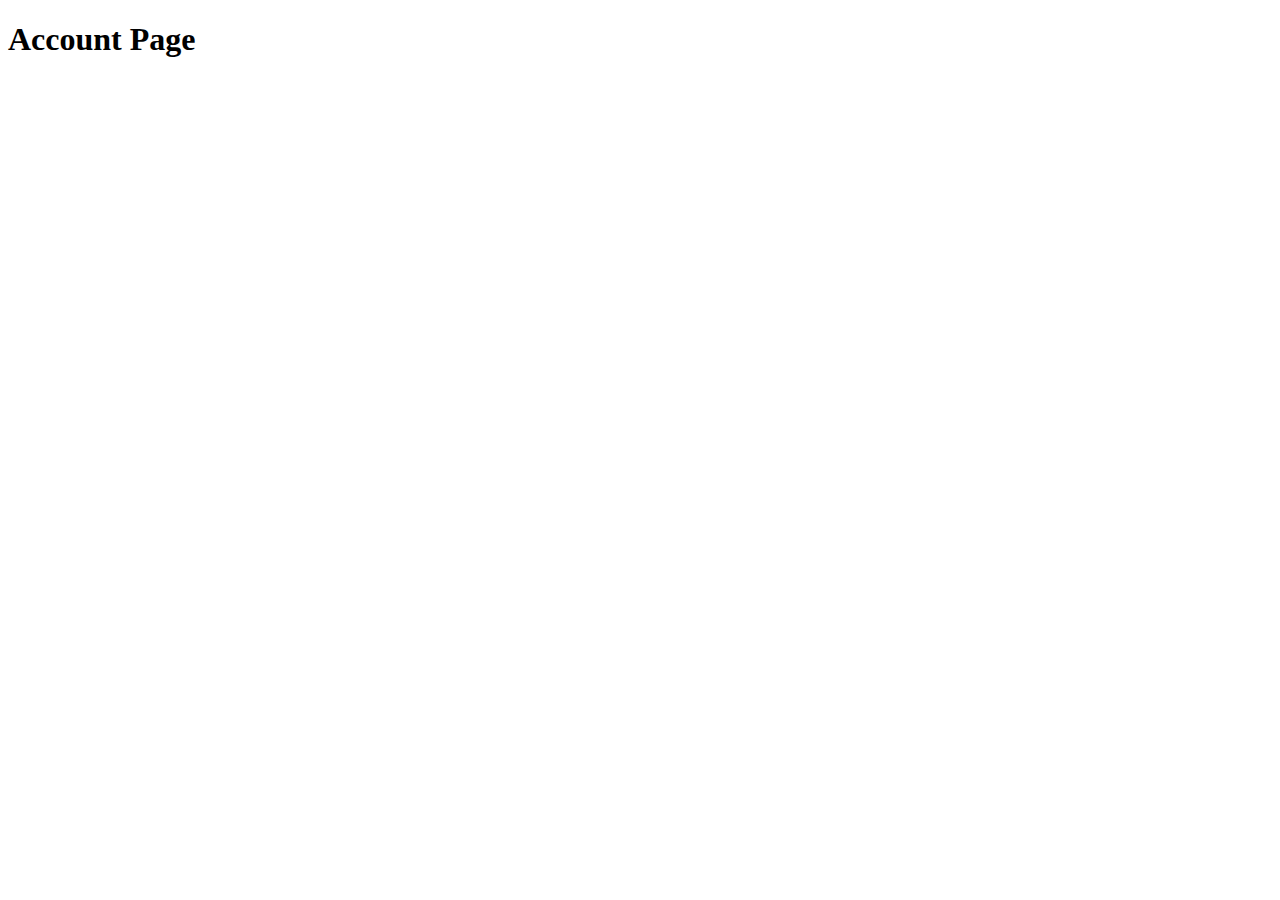
==== account.html @ 210d4b98 "added files for account page" ====
<!DOCTYPE html>
<html lang="en">
  <head>
    <meta charset="UTF-8" />
    <meta http-equiv="X-UA-Compatible" content="IE=edge" />
    <meta name="viewport" content="width=device-width, initial-scale=1.0" />
    <link rel="stylesheet" href="account.css" />
    <title>Multigram</title>
  </head>
  <body>
    <h1>Account Page</h1>

    <script src="account.js"></script>
  </body>
</html>
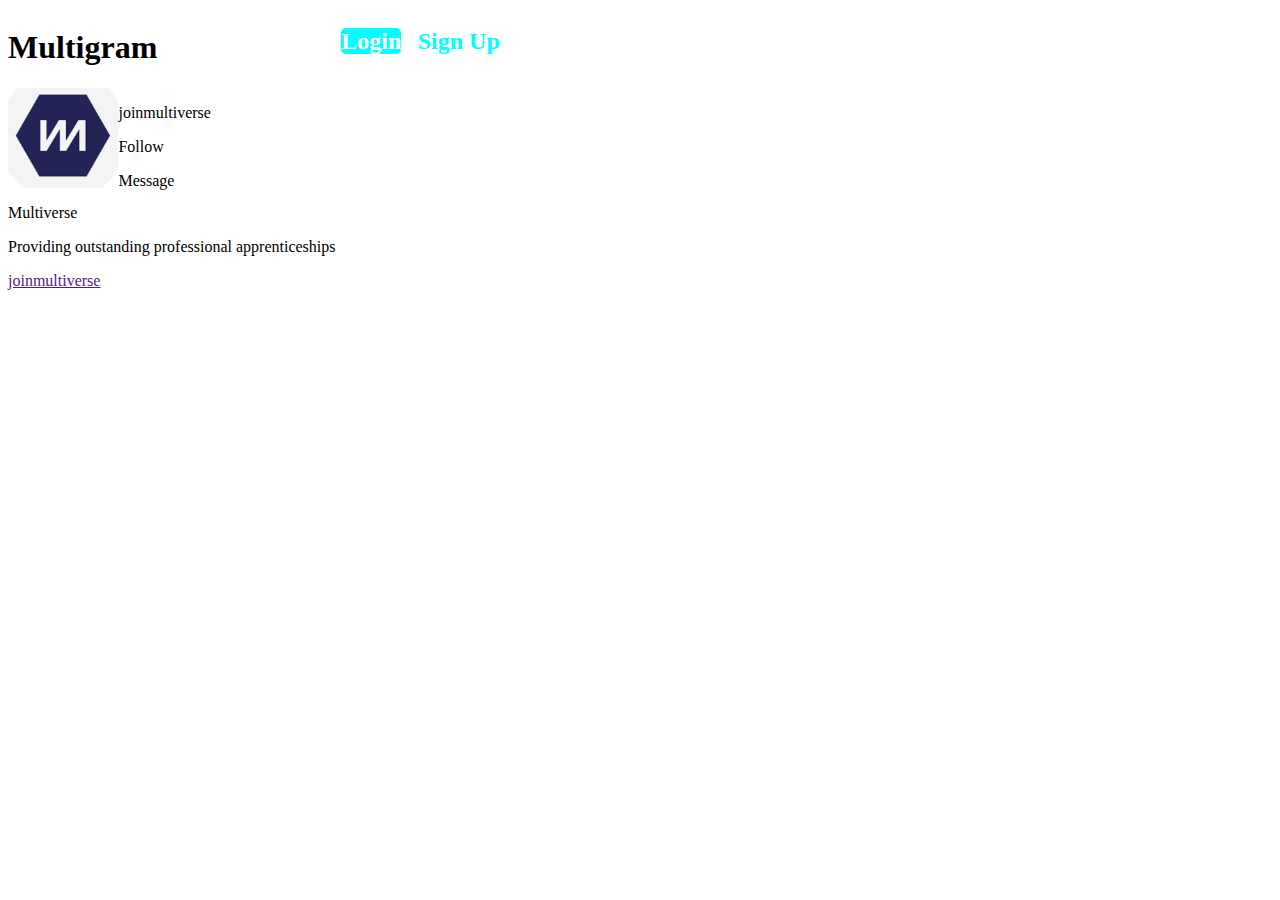
==== commit 10b0b035: "header, account, discription" ====
--- a/account.html
+++ b/account.html
@@ -8,7 +8,37 @@
     <title>Multigram</title>
   </head>
   <body>
-    <h1>Account Page</h1>
+
+    <div id="header" class="header">
+      <h1 class="flexchild">Multigram</h1>
+      <div class="auth-btn flexchild">
+        <h2 class="flexchild">
+          <a class="login">Login</a>
+        </h2>
+        <h2 class="flexchild">
+          <a class="signup">Sign Up</a>
+        </h2>
+      </div>
+    </div>
+
+    <div class="account">
+
+      <img class="flexchild logo" src="multiverse_logo.png">
+      <div>
+        <p>joinmultiverse</p>
+        <p><a>Follow</a></p>
+        <p><a>Message</a></p>
+      </div>
+
+    </div>
+
+    <div class="discription">
+
+      <p>Multiverse</p>
+      <p>Providing outstanding professional apprenticeships</p>
+      <a href="">joinmultiverse</a>
+
+    </div>
 
     <script src="account.js"></script>
   </body>
--- a/account.css
+++ b/account.css
@@ -0,0 +1,36 @@
+.header {
+    display: flex;
+    justify-content: space-between;
+}
+
+.auth-btn {
+    display: flex;
+    width: 35%;
+    flex-direction: row;
+    justify-content: space-around;
+}
+
+.login {
+    background-color: aqua;
+    color: white;
+    border-radius: 5px;
+}
+
+.signup {
+    color: aqua;
+}
+
+body {
+    width: 500px;
+
+}
+
+.logo {
+    height: 100%;
+    width: auto;
+}
+
+.account {
+    height: 100px;
+    display: flex;
+}